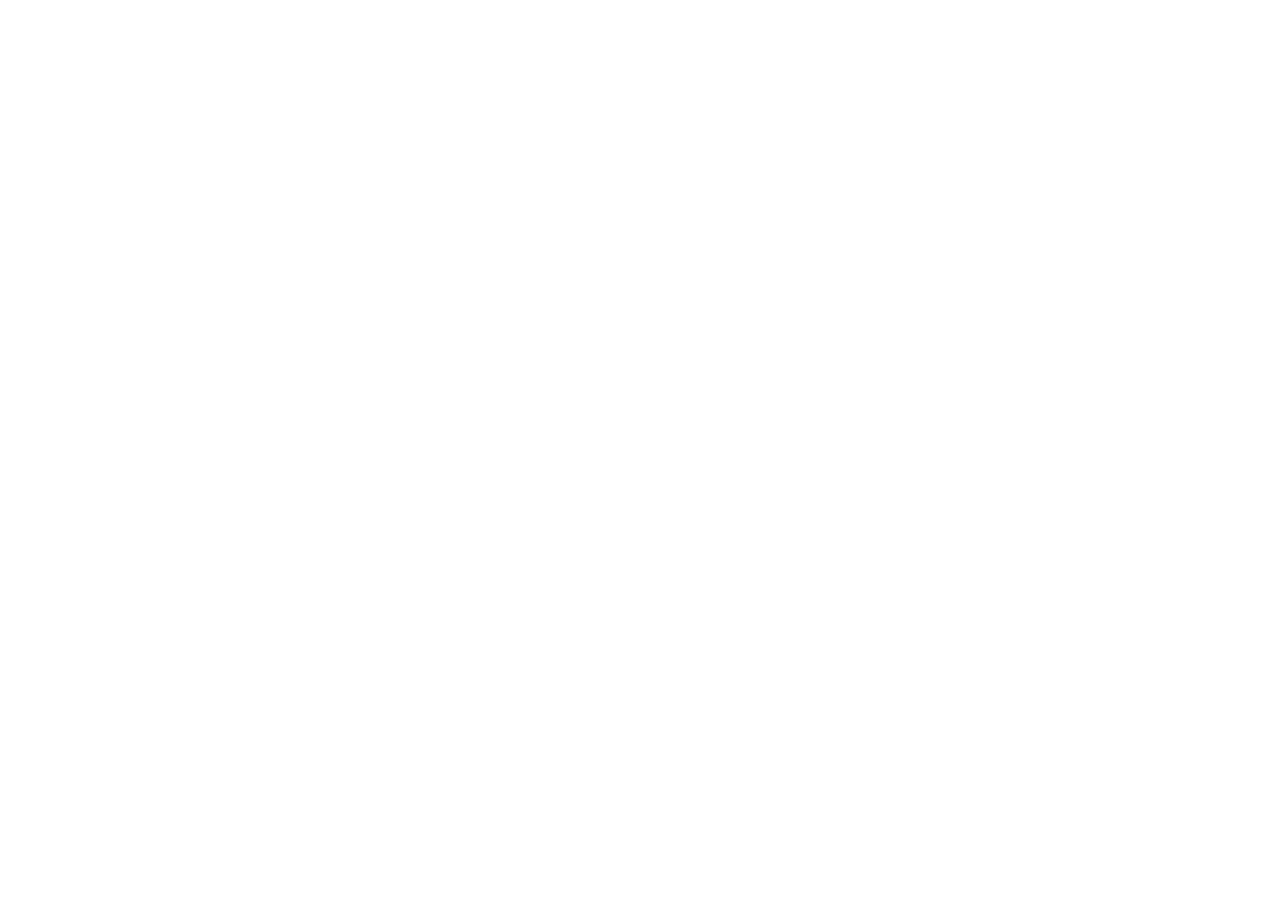
==== Ejercicio 1 - CostosAsignaturas/index.html @ f11bd2f0 "Basic documents" ====
<!DOCTYPE html>
<html lang="en">
    <head>
        <meta charset="UTF-8">
        <meta http-equiv="X-UA-Compatible" content="IE=edge">
        <meta name="viewport" content="width=device-width, initial-scale=1.0">
        <title> Modulo 2: Ejercicio 1 </title>
    </head>
    
    <body>
        
    </body>
</html>
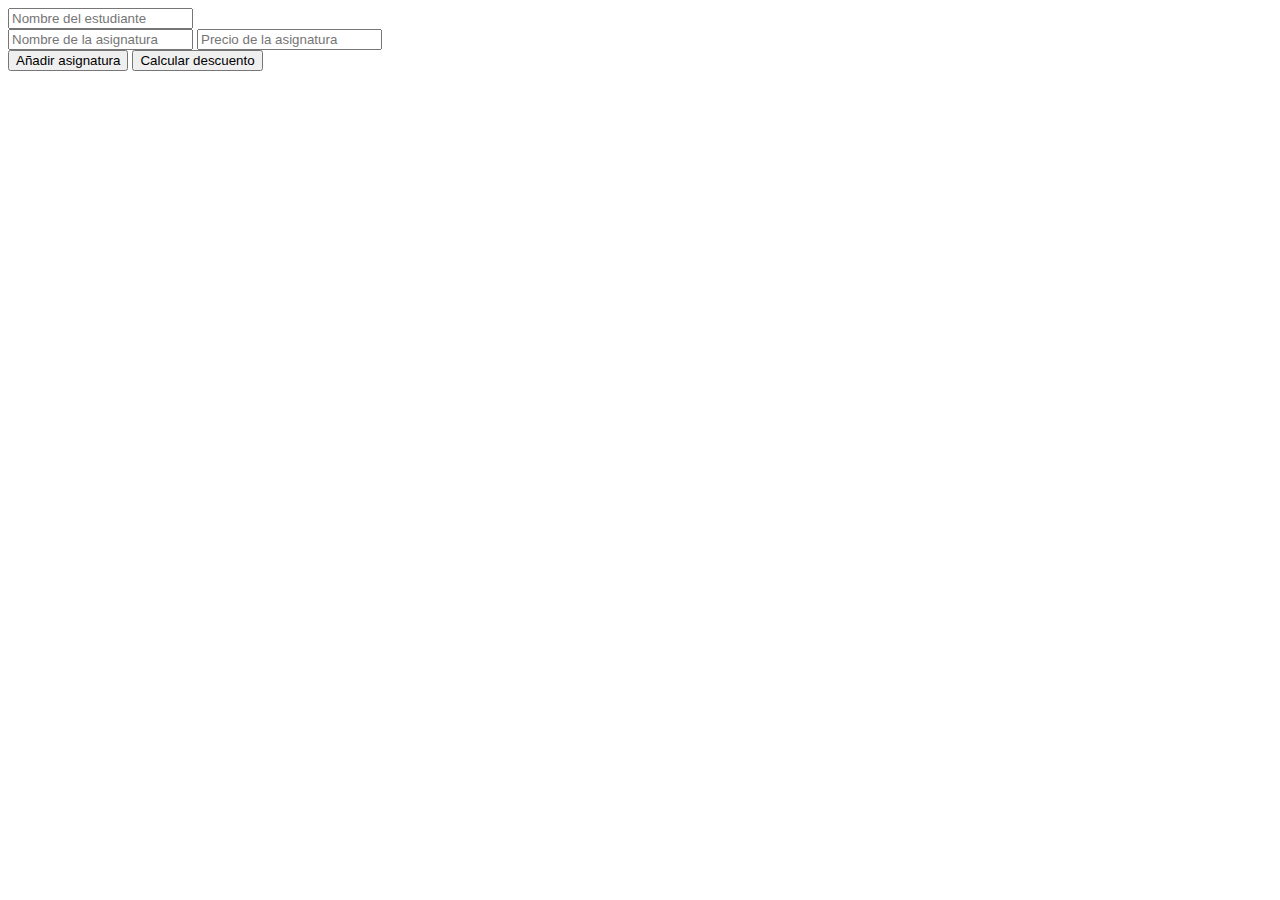
==== commit 74a55a3e: "Exercises full logic" ====
--- a/Ejercicio 1 - CostosAsignaturas/index.html
+++ b/Ejercicio 1 - CostosAsignaturas/index.html
@@ -1,13 +1,41 @@
 <!DOCTYPE html>
-<html lang="en">
+<html lang="es">
     <head>
         <meta charset="UTF-8">
         <meta http-equiv="X-UA-Compatible" content="IE=edge">
         <meta name="viewport" content="width=device-width, initial-scale=1.0">
         <title> Modulo 2: Ejercicio 1 </title>
+        <link rel="stylesheet" href="IndexStyle.css">
     </head>
     
     <body>
-        
+        <main id="main">
+            <article id="exercise">
+                <form action="#" id="exercise-form">
+                    <label for="studentName">
+                        <input type="text" name="studentName" id="studentName" placeholder="Nombre del estudiante" required>
+                    </label>
+
+                    <section id="form-subject">
+                        <label for="subjectName">
+                            <input type="text" name="subjectName" id="subjectName" placeholder="Nombre de la asignatura" required>
+                        </label>
+
+                        <label for="subjectPrice">
+                            <input type="number" name="subjectPrice" id="subjectPrice" min="0" placeholder="Precio de la asignatura" required>
+                        </label>
+                    </section>
+
+                    <section id="form-buttons">
+                        <button type="button" id="buttonAdd"> Añadir asignatura </button>
+                        <button type="button" id="buttonDiscount"> Calcular descuento </button>
+                    </section>
+                </form>
+
+                <div id="exercise-subjectList"></div>
+            </article>
+        </main>
+
+        <script src="Subjects.js"></script>
     </body>
 </html>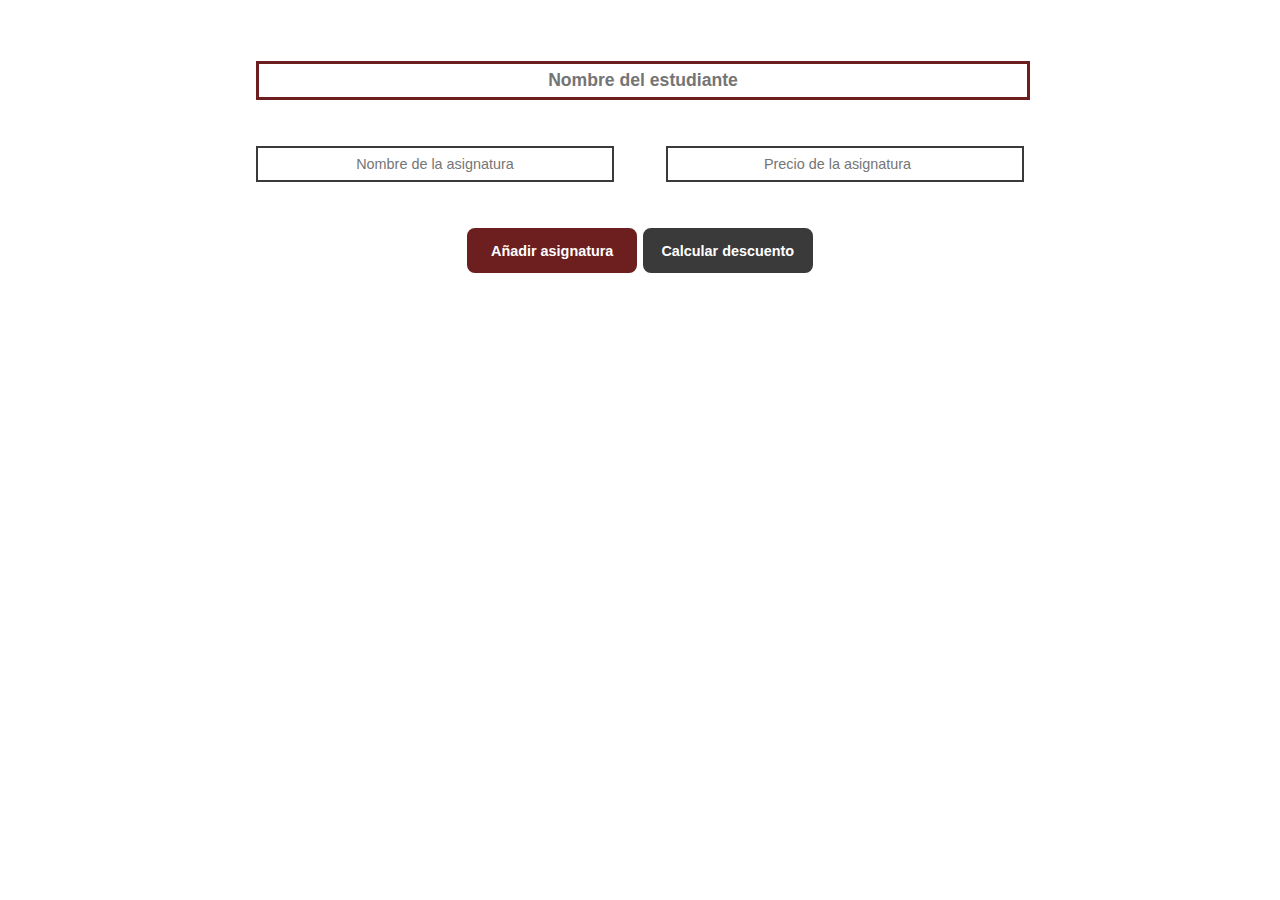
==== commit 93daf80c: "Exercises 100% finished" ====
--- a/Ejercicio 1 - CostosAsignaturas/index.html
+++ b/Ejercicio 1 - CostosAsignaturas/index.html
@@ -6,6 +6,7 @@
         <meta name="viewport" content="width=device-width, initial-scale=1.0">
         <title> Modulo 2: Ejercicio 1 </title>
         <link rel="stylesheet" href="IndexStyle.css">
+        <link href="https://fonts.googleapis.com/css2?family=Red+Hat+Display:wght@500;700;900&display=swap" rel="stylesheet">
     </head>
     
     <body>
@@ -32,8 +33,19 @@
                     </section>
                 </form>
 
-                <div id="exercise-subjectList"></div>
+                <section id="exercise-subjectList"></section>
             </article>
+
+            <div id="answer">
+                <h1 id="answer-studentName"></h1>
+
+                <table id="answer-subjectTable">
+                    <tr>
+                        <th id="th1"></th>
+                        <th id="th2"></th>
+                    </tr>
+                </table>
+            </div>
         </main>
 
         <script src="Subjects.js"></script>
--- a/Ejercicio 1 - CostosAsignaturas/IndexStyle.css
+++ b/Ejercicio 1 - CostosAsignaturas/IndexStyle.css
@@ -0,0 +1,146 @@
+:root {
+    --red: rgb(109, 30, 30);
+    --gray: rgb(58, 58, 58);
+}
+
+body {
+    margin: 0;
+    font-family: "Red Hat Display", sans-serif;
+}
+
+#main {
+    max-width: 60%;
+    margin: 0 auto;
+}
+
+#exercise {
+    max-width: 100%;
+    height: auto;
+    margin: 0 auto;
+    margin-top: 8%;
+}
+
+#exercise-form {
+    max-width: 100%;
+    margin: 0 auto;
+    display: flex;
+    flex-direction: column;
+    justify-content: center;
+}
+
+#studentName {
+    width: 100%;
+    height: 2px;
+    margin: 0 auto;
+    margin-bottom: 6%;
+    padding: 2% 0;
+    border: 3px solid var(--red);
+    text-align: center;
+    font-size: 1.1rem;
+    font-weight: 700;
+}
+
+#form-subject {
+    width: 100%;
+    margin: 0 auto;
+    margin-bottom: 6%;
+    display: flex;
+    justify-content: space-between;
+    align-items: center;
+}
+
+#form-subject input {
+    width: 350px;
+    height: 30px;
+    border: 2px solid var(--gray);
+    text-align: center;
+    font-size: 0.9rem;
+    font-weight: 500;
+}
+
+#form-buttons {
+    width: 45%;
+    margin: 0 auto;
+    display: flex;
+    justify-content: space-between;
+    align-items: center;
+}
+
+#form-buttons button {
+    width: 170px;
+    height: 45px;
+    padding: 2%; 
+    border-radius: 8px;
+    text-align: center;
+    font-size: 0.9rem;
+    font-weight: 700;
+}
+
+#buttonAdd {
+    border: 3px solid var(--red);
+    background-color: var(--red);
+    color: white;
+}
+
+#buttonAdd:hover {
+    cursor: pointer;
+    background-color: white;
+    color: var(--red);
+}
+
+#buttonDiscount {
+    border: 3px solid var(--gray);
+    background-color: var(--gray);
+    color: white;
+}
+
+#buttonDiscount:hover {
+    cursor: pointer;
+    background-color: white;
+    color: var(--gray);
+}
+
+#exercise-subjectList {
+    margin-top: 8%;
+    text-align: center;
+    font-size: 1rem;
+}
+
+#answer {
+    margin: 0 auto;
+    margin-top: 8%;
+    visibility: hidden;
+    text-align: center;
+}
+
+#answer h1 {
+    height: 60px;
+    display: flex;
+    justify-content: center;
+    align-items: center;
+    background-color: var(--red);
+    font-size: 1.8rem;
+    font-weight: 700;
+    color: white;
+}
+
+#answer-subjectTable {
+    width: 80%;
+    margin: 0 auto;
+    margin-top: 8%;
+}
+
+table, th, td {
+    border: 3px solid var(--gray);
+    border-collapse: collapse;
+}
+
+th {
+    height: 50px;
+    font-size: 1.1rem;
+    font-weight: 900;
+}
+
+td {
+    height: 35px;
+}
